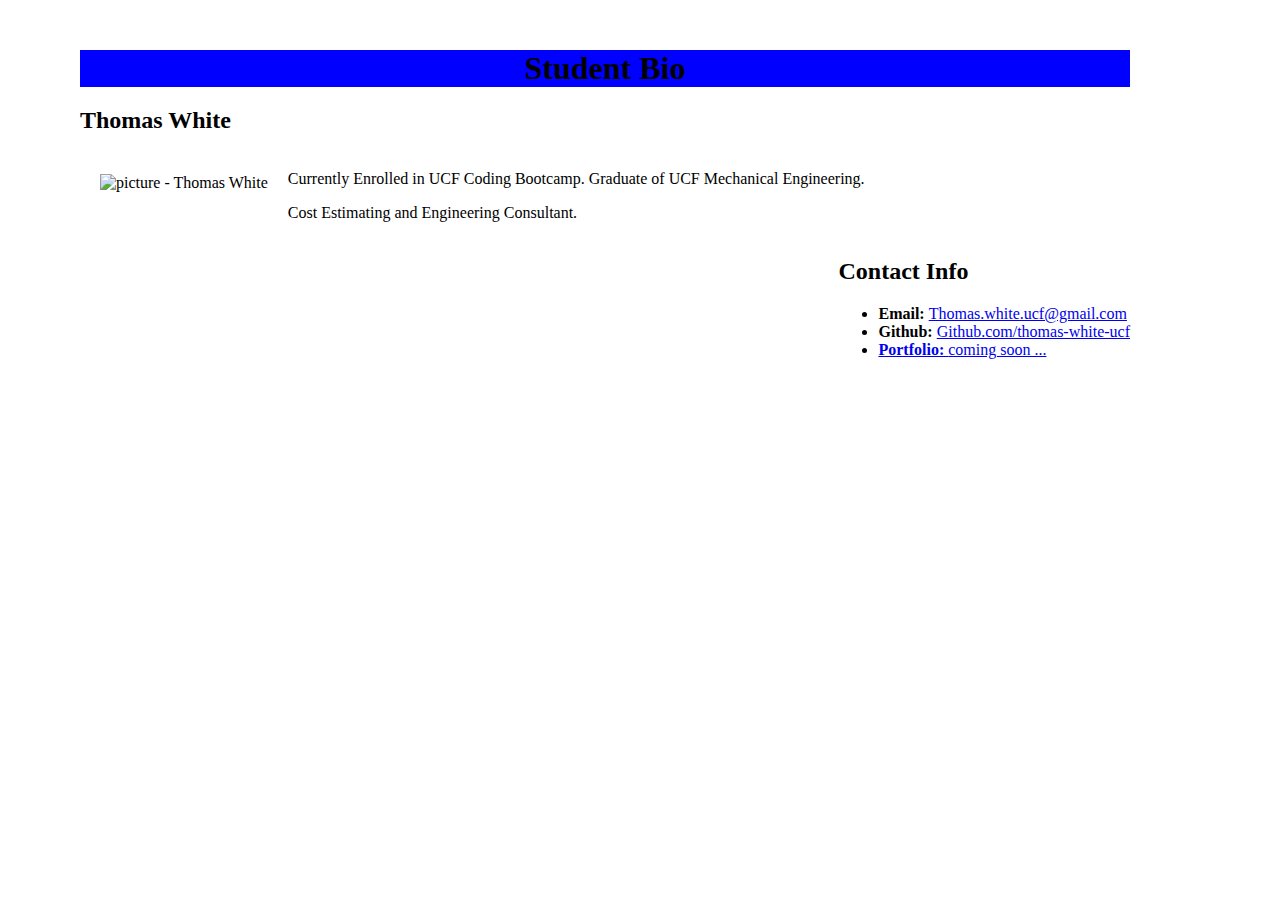
==== thomas-white-about-me.html @ 7409a214 "about-me" ====
<!DOCTYPE html>
<html lang="en">

<head>
    <meta charset="UTF-8">
    <meta name="viewport" content="width=device-width, initial-scale=1.0">
    <meta http-equiv="X-UA-Compatible" content="ie=edge">
    <title>Thomas Bio</title>

<link rel="stylesheet" href="styles.css">

</head>


<body class ="margins" class="paddingmain">
    
<div>
    <h1 class="customheader">Student Bio</h1>
</div> 


<h2>Thomas White</h2>


<div class="containterfloatleft">

    <img src="picture.jpg" alt="picture - Thomas White" style="width:200px;height:300px;">
    
</div>

        

<div class="containterfloatleft">
        <p class="bioarea">Currently Enrolled in UCF Coding Bootcamp. Graduate of UCF Mechanical Engineering.</p> 
        <p class="bioarea"> Cost Estimating and Engineering Consultant.</p>

</div>

<div class="containterfloatleftright">
    <h2 class="contactarea">Contact Info</h2>

    <ul>
        <li><strong>Email: </strong> <a href="mailto:thomas.white.ucf@gmail.com">Thomas.white.ucf@gmail.com</a></li>
        <li><strong>Github: </strong> <a href="https://github.com/thomas-white-ucf/" target="_blank">Github.com/thomas-white-ucf</li>
        <li><strong>Portfolio: </strong> <a href="#" target="_blank">coming soon ...</li>
    </ul>
</div>



</body>
</html>
---- styles.css ----
h1 {
    text-align: center;
}

img {
    margin-top: 20px;
    margin-bottom: 20px;
    margin-right: 20px;
    margin-left: 20px;
}

.customheader {
    background-color:  blue;
    margin:auto;
}

.contactarea {
    margin:right;
}

.containterfloatleftright {
    float: left;
    float: right;
}
 
.containterfloatleft {
    float: left;
}

.containterfloatright {
    float: right;
}

.paddingmain {
    padding: 250;
    margin: 250;
}

.margins {
    margin-top: 50px;
    margin-bottom: 100px;
    margin-right: 150px;
    margin-left: 80px;
}
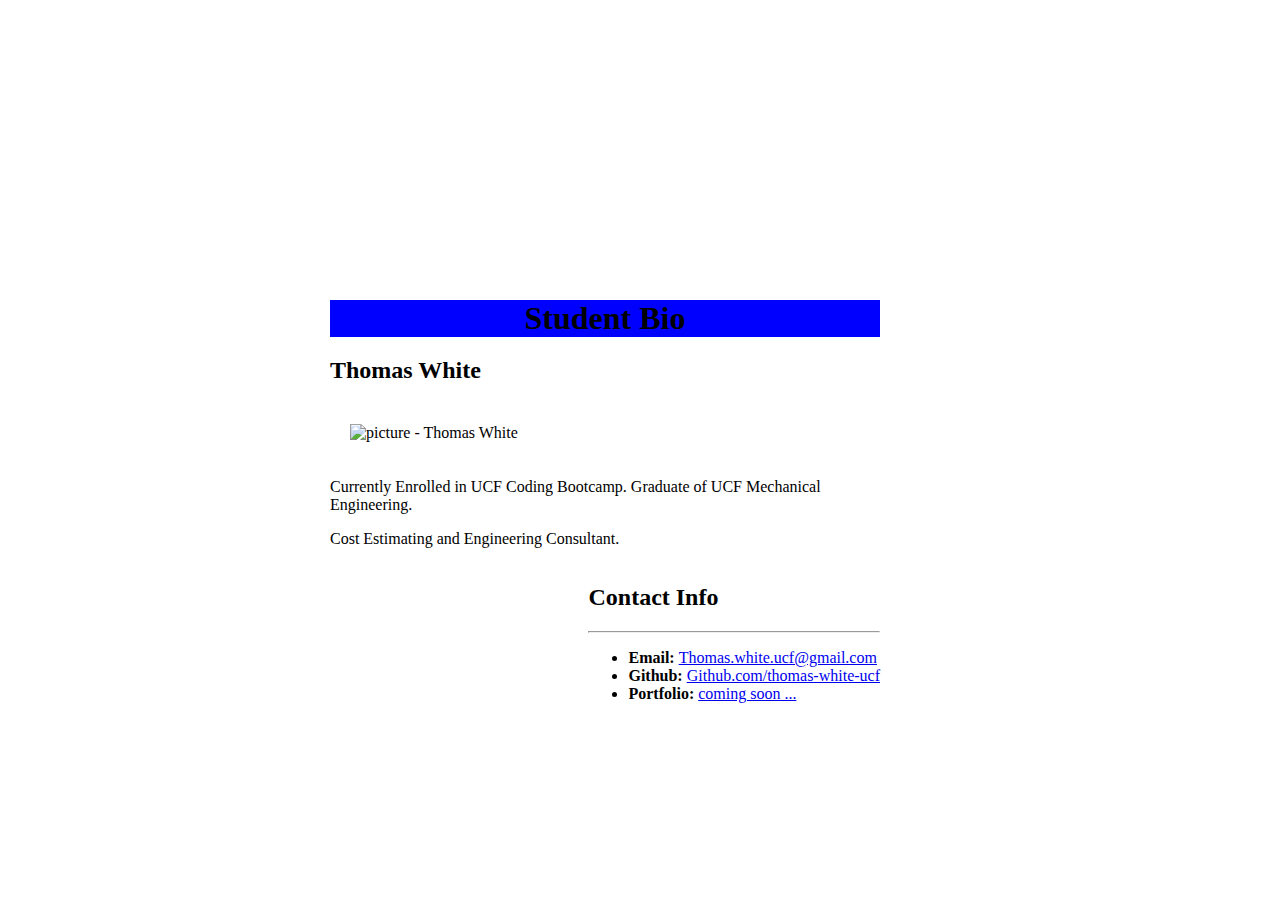
==== commit 6fa90f17: "updated html body tag css" ====
--- a/thomas-white-about-me.html
+++ b/thomas-white-about-me.html
@@ -7,12 +7,12 @@
     <meta http-equiv="X-UA-Compatible" content="ie=edge">
     <title>Thomas Bio</title>
 
-<link rel="stylesheet" href="styles.css">
+<link rel="stylesheet" href="css/styles.css">
 
 </head>
 
 
-<body class ="margins" class="paddingmain">
+<body class="margins">
     
 <div>
     <h1 class="customheader">Student Bio</h1>
@@ -24,7 +24,7 @@
 
 <div class="containterfloatleft">
 
-    <img src="picture.jpg" alt="picture - Thomas White" style="width:200px;height:300px;">
+    <img src="img/picture.jpg" alt="picture - Thomas White" style="width:200px;height:300px;">
     
 </div>
 
@@ -37,12 +37,13 @@
 </div>
 
 <div class="containterfloatleftright">
-    <h2 class="contactarea">Contact Info</h2>
+    <h2 class="floatleft">Contact Info</h2>
+    <hr>
 
     <ul>
         <li><strong>Email: </strong> <a href="mailto:thomas.white.ucf@gmail.com">Thomas.white.ucf@gmail.com</a></li>
-        <li><strong>Github: </strong> <a href="https://github.com/thomas-white-ucf/" target="_blank">Github.com/thomas-white-ucf</li>
-        <li><strong>Portfolio: </strong> <a href="#" target="_blank">coming soon ...</li>
+        <li><strong>Github: </strong> <a href="https://github.com/thomas-white-ucf/" target="_blank">Github.com/thomas-white-ucf</a></li>
+        <li><strong>Portfolio: </strong> <a href="#" target="_blank">coming soon ...</a></li>
     </ul>
 </div>
 
--- a/css/styles.css
+++ b/css/styles.css
@@ -0,0 +1,37 @@
+
+h1 {
+    text-align: center;
+}
+
+img {
+    margin-top: 20px;
+    margin-bottom: 20px;
+    margin-right: 20px;
+    margin-left: 20px;
+}
+
+.customheader {
+    background-color:  blue;
+    margin: auto;
+}
+
+.containterfloatleftright {
+    float: left;
+    float: right;
+}
+ 
+.containterfloatleft {
+    float: left;
+}
+
+.containterfloatright {
+    float: right;
+}
+
+.margins {
+    padding: 250px;
+    margin-top: 50px;
+    margin-bottom: 100px;
+    margin-right: 150px;
+    margin-left: 80px;
+}